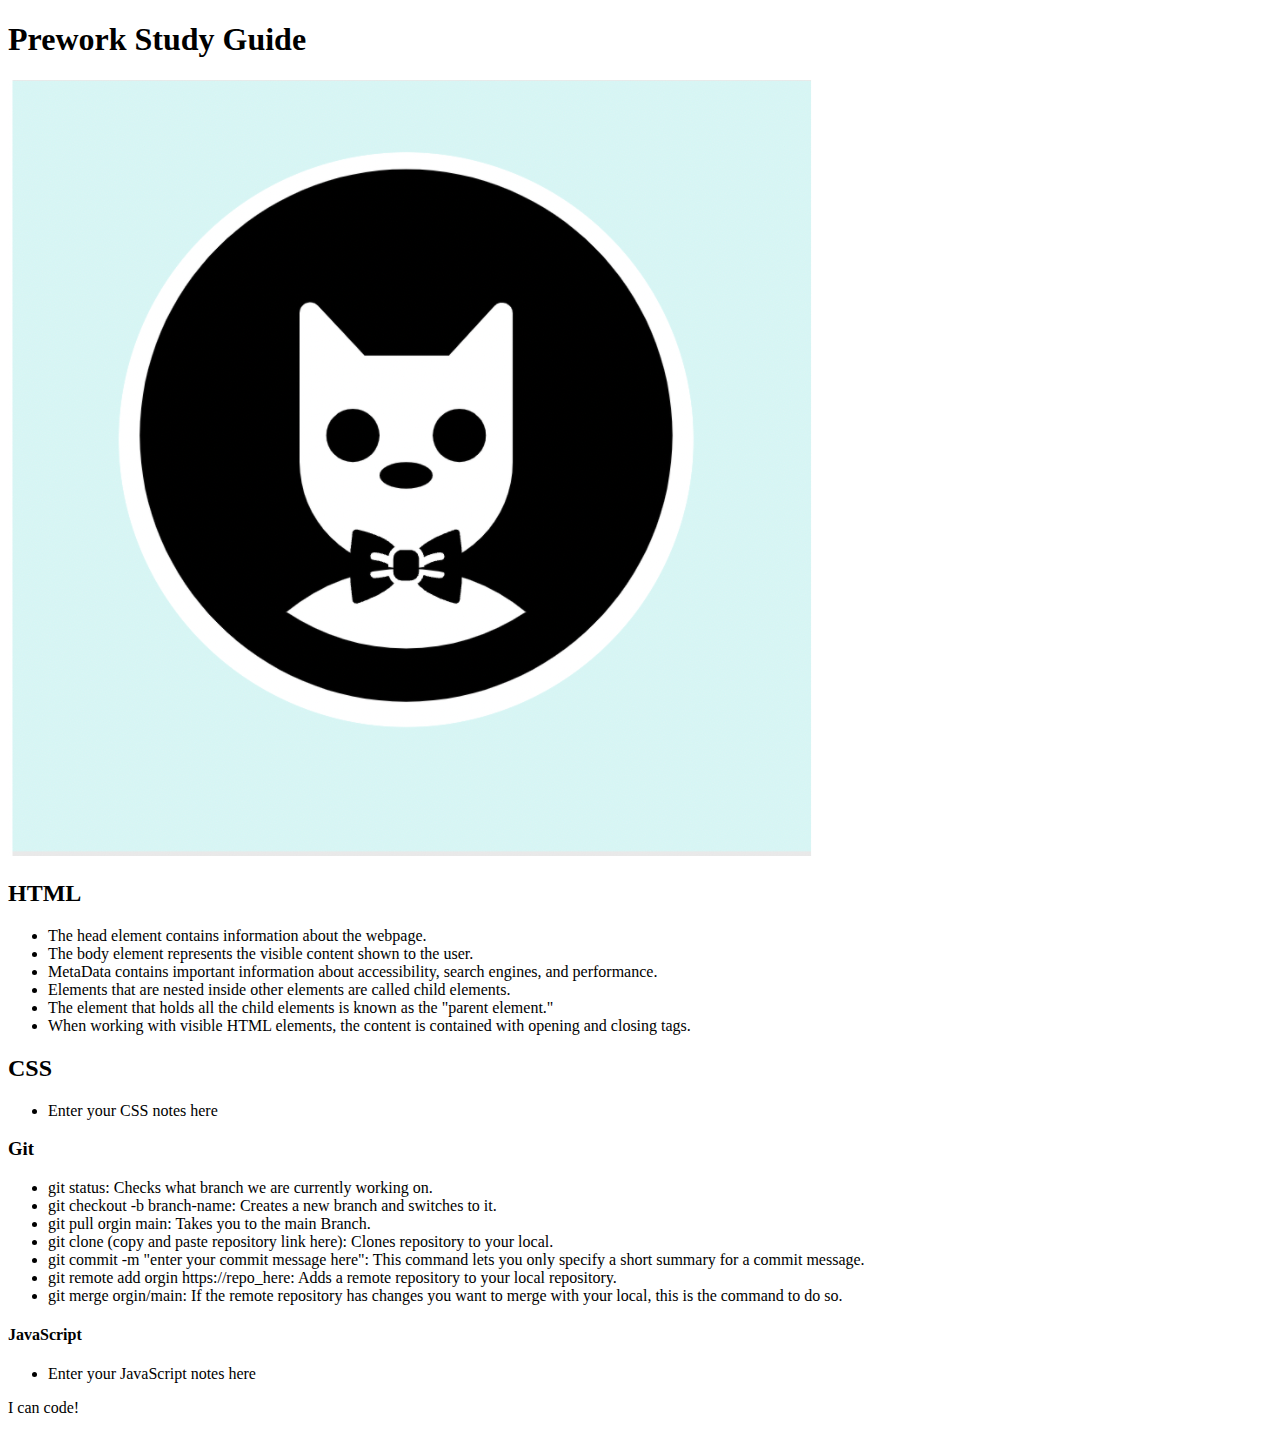
==== index.html @ 1c83fc63 "reorganized working directory" ====
<!DOCTYPE html>
<html lang="en">
  <head>
    <meta charset="UTF-8" />
    <meta http-equiv="X-UA-Compatible" content="IE=edge" />
    <meta name="viewport" content="width=device-width, initial-scale=1.0" />
    <title>Prework Study Guide</title>
  </head>
  <body>
    <header id="top">
      <h1>Prework Study Guide</h1>
      <img src="./assets/bowtie-cat.png" alt="Profile image of cat wearing a bow tie." />
    </header>
    <main>
      <section class="card" id="html-section">
      <h2>HTML</h2>
      <ul>
        <li>The head element contains information about the webpage.</li>
        <li>The body element represents the visible content shown to the user.</li>
        <li>MetaData contains important information about accessibility, search engines, and performance.</li>
        <li>Elements that are nested inside other elements are called child elements.</li>
        <li>The element that holds all the child elements is known as the "parent element."</li>
        <li>When working with visible HTML elements, the content is contained with opening and closing tags.</li>
      </ul>
    </section>
        <section class="card" id="css-section">
          <h2>CSS</h2>
          <ul>
            <li>Enter your CSS notes here</li>
          </ul>
        </section>
        <section class="card" id="git-section">
          <h3>Git</h3>
          <ul>
            <li>git status: Checks what branch we are currently working on.</li>
            <li>git checkout -b branch-name: Creates a new branch and switches to it.</li>
            <li>git pull orgin main: Takes you to the main Branch.</li>
            <li>git clone (copy and paste repository link here): Clones repository to your local.  </li>
            <li>git commit -m "enter your commit message here": This command lets you only specify a short summary for a commit message.</li>
            <li>git remote add orgin https://repo_here: Adds a remote repository to your local repository.</li>
            <li>git merge orgin/main: If the remote repository has changes you want to merge with your local, this is the command to do so.</li>
          </ul>
        </section>
        <section class="card" id="javascript-section">
          <h4>JavaScript</h4>
          <ul>
            <li>Enter your JavaScript notes here</li>
          </ul>
        </section>
    </main>

    <footer>
      <p>I can code!</p>
    </footer>
  </body>
</html>
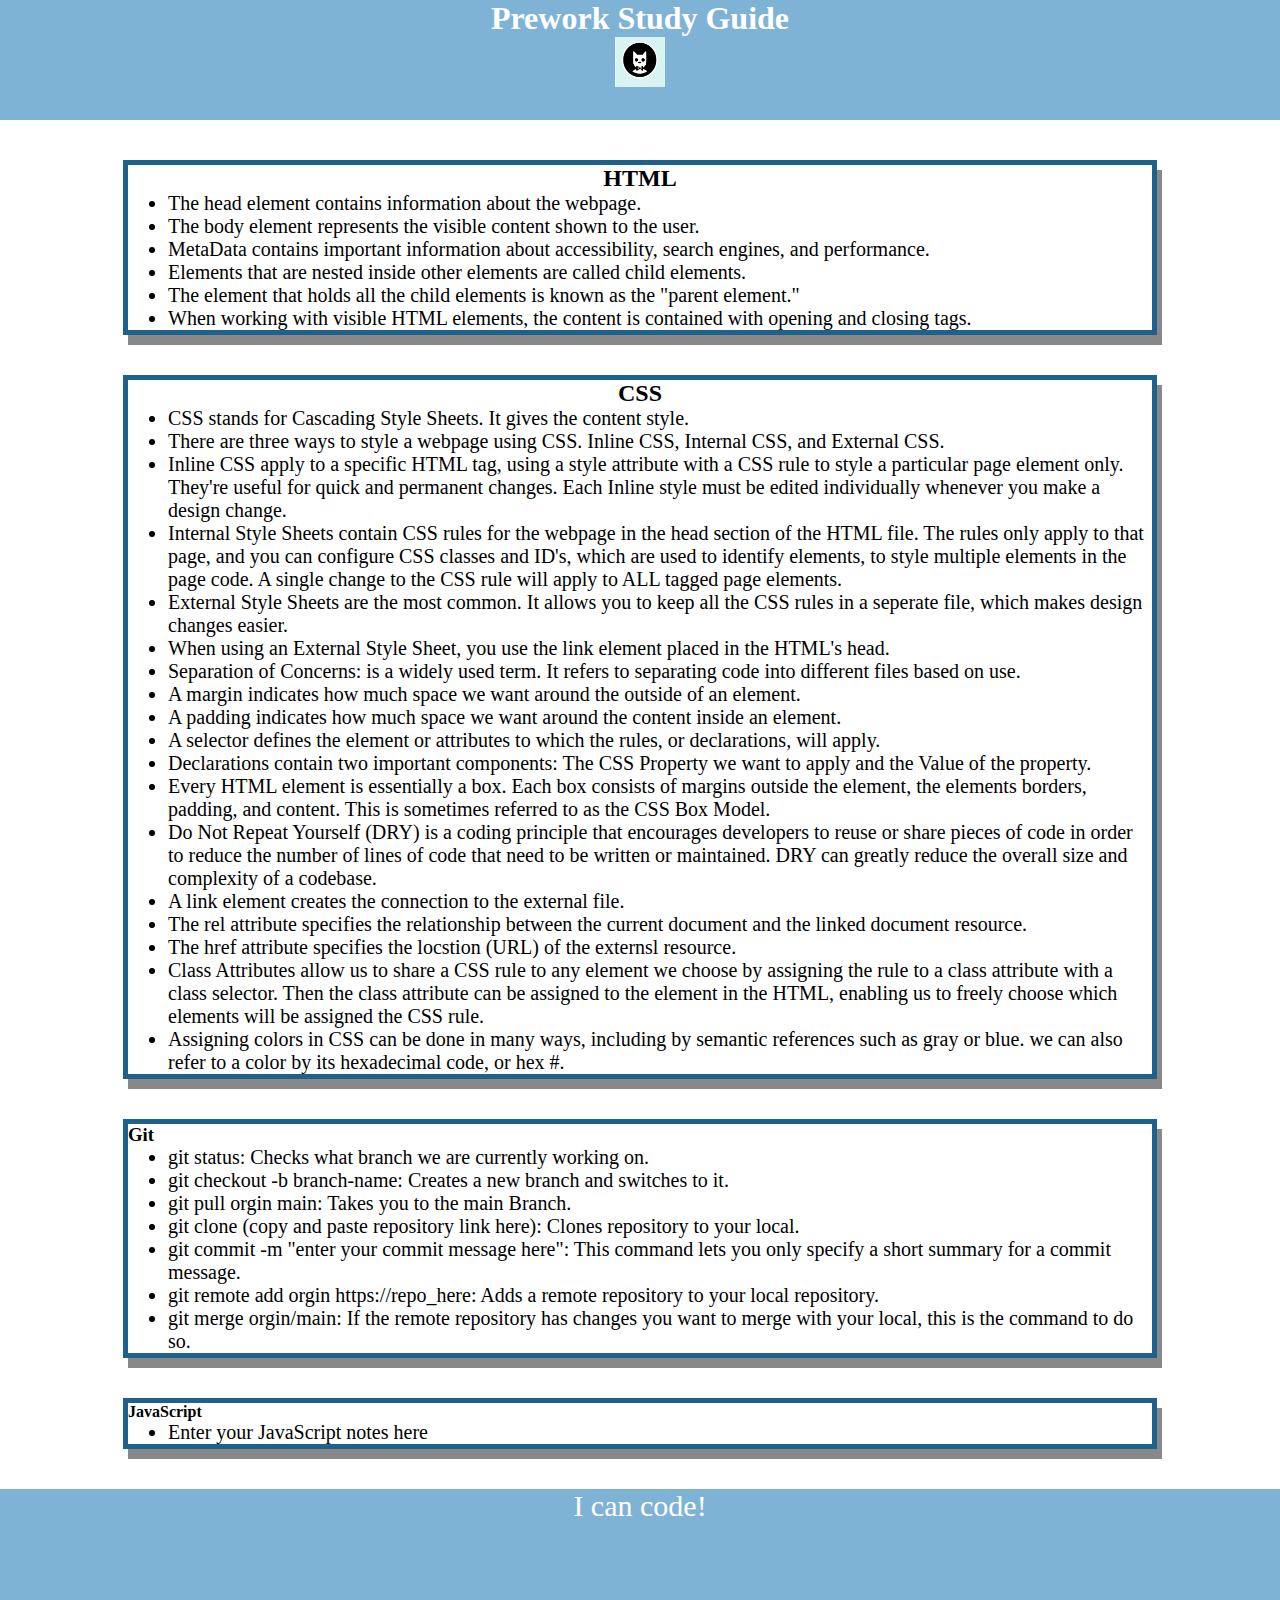
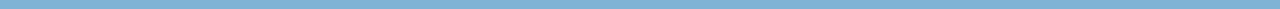
==== commit 8f2f47cb: "Added text to HTML file, added Style sheet, reorganized" ====
--- a/index.html
+++ b/index.html
@@ -4,6 +4,7 @@
     <meta charset="UTF-8" />
     <meta http-equiv="X-UA-Compatible" content="IE=edge" />
     <meta name="viewport" content="width=device-width, initial-scale=1.0" />
+    <link rel="stylesheet" href="./assets/style.css">
     <title>Prework Study Guide</title>
   </head>
   <body>
@@ -26,7 +27,24 @@
         <section class="card" id="css-section">
           <h2>CSS</h2>
           <ul>
-            <li>Enter your CSS notes here</li>
+            <li>CSS stands for Cascading Style Sheets. It gives the content style.</li>
+            <li>There are three ways to style a webpage using CSS. Inline CSS, Internal CSS, and External CSS.</li>
+            <li>Inline CSS apply to a specific HTML tag, using a style attribute with a CSS rule to style a particular page element only. They're useful for quick and permanent changes. Each Inline style must be edited individually whenever you make a design change.</li>
+            <li>Internal Style Sheets contain CSS rules for the webpage in the head section of the HTML file. The rules only apply to that page, and you can configure CSS classes and ID's, which are used to identify elements, to style multiple elements in the page code. A single change to the CSS rule will apply to ALL tagged page elements.</li>
+            <li>External Style Sheets are the most common. It allows you to keep all the CSS rules in a seperate file, which makes design changes easier.</li>
+            <li>When using an External Style Sheet, you use the link element placed in the HTML's head.</li>
+            <li>Separation of Concerns: is a widely used term. It refers to separating code into different files based on use.</li>
+            <li>A margin indicates how much space we want around the outside of an element.</li>
+            <li>A padding indicates how much space we want around the content inside an element.</li>
+            <li>A selector defines the element or attributes to which the rules, or declarations, will apply.</li>
+            <li>Declarations contain two important components: The CSS Property we want to apply and the Value of the property.</li>
+            <li>Every HTML element is essentially a box. Each box consists of margins outside the element, the elements borders, padding, and content. This is sometimes referred to as the CSS Box Model.</li>
+            <li>Do Not Repeat Yourself (DRY) is a coding principle that encourages developers to reuse or share pieces of code in order to reduce the number of lines of code that need to be written or maintained. DRY can greatly reduce the overall size and complexity of a codebase.</li>
+            <li>A link element creates the connection to the external file.</li>
+            <li>The rel attribute specifies the relationship between the current document and the linked document resource.</li>
+            <li>The href attribute specifies the locstion (URL) of the externsl resource.</li>
+            <li>Class Attributes allow us to share a CSS rule to any element we choose by assigning the rule to a class attribute with a class selector. Then the class attribute can be assigned to the element in the HTML, enabling us to freely choose which elements will be assigned the CSS rule.</li>
+            <li>Assigning colors in CSS can be done in many ways, including by semantic references such as gray or blue. we can also refer to a color by its hexadecimal code, or hex #.</li>
           </ul>
         </section>
         <section class="card" id="git-section">
--- a/assets/style.css
+++ b/assets/style.css
@@ -0,0 +1,36 @@
+* {
+    margin: 0;
+    padding: 0;
+}
+header,
+footer {
+    width: 100%;
+    height: 120px;
+    background-color: #7FB3D5;
+    color: white;
+}
+h1,
+h2 {
+    text-align: center;
+}
+img {
+    display: block;
+    height: 50px;
+    width: 50px;
+    margin-left: auto;
+    margin-right: auto;
+}
+ul {
+    padding-left: 40px;
+    font-size: 20px;
+}
+p {
+    text-align: center;
+    font-size: 30px;
+  }
+  .card {
+    width: 80%;
+    margin: 40px auto;
+    border: 5px solid #1F618D;
+    box-shadow: 5px 10px #888888;
+  }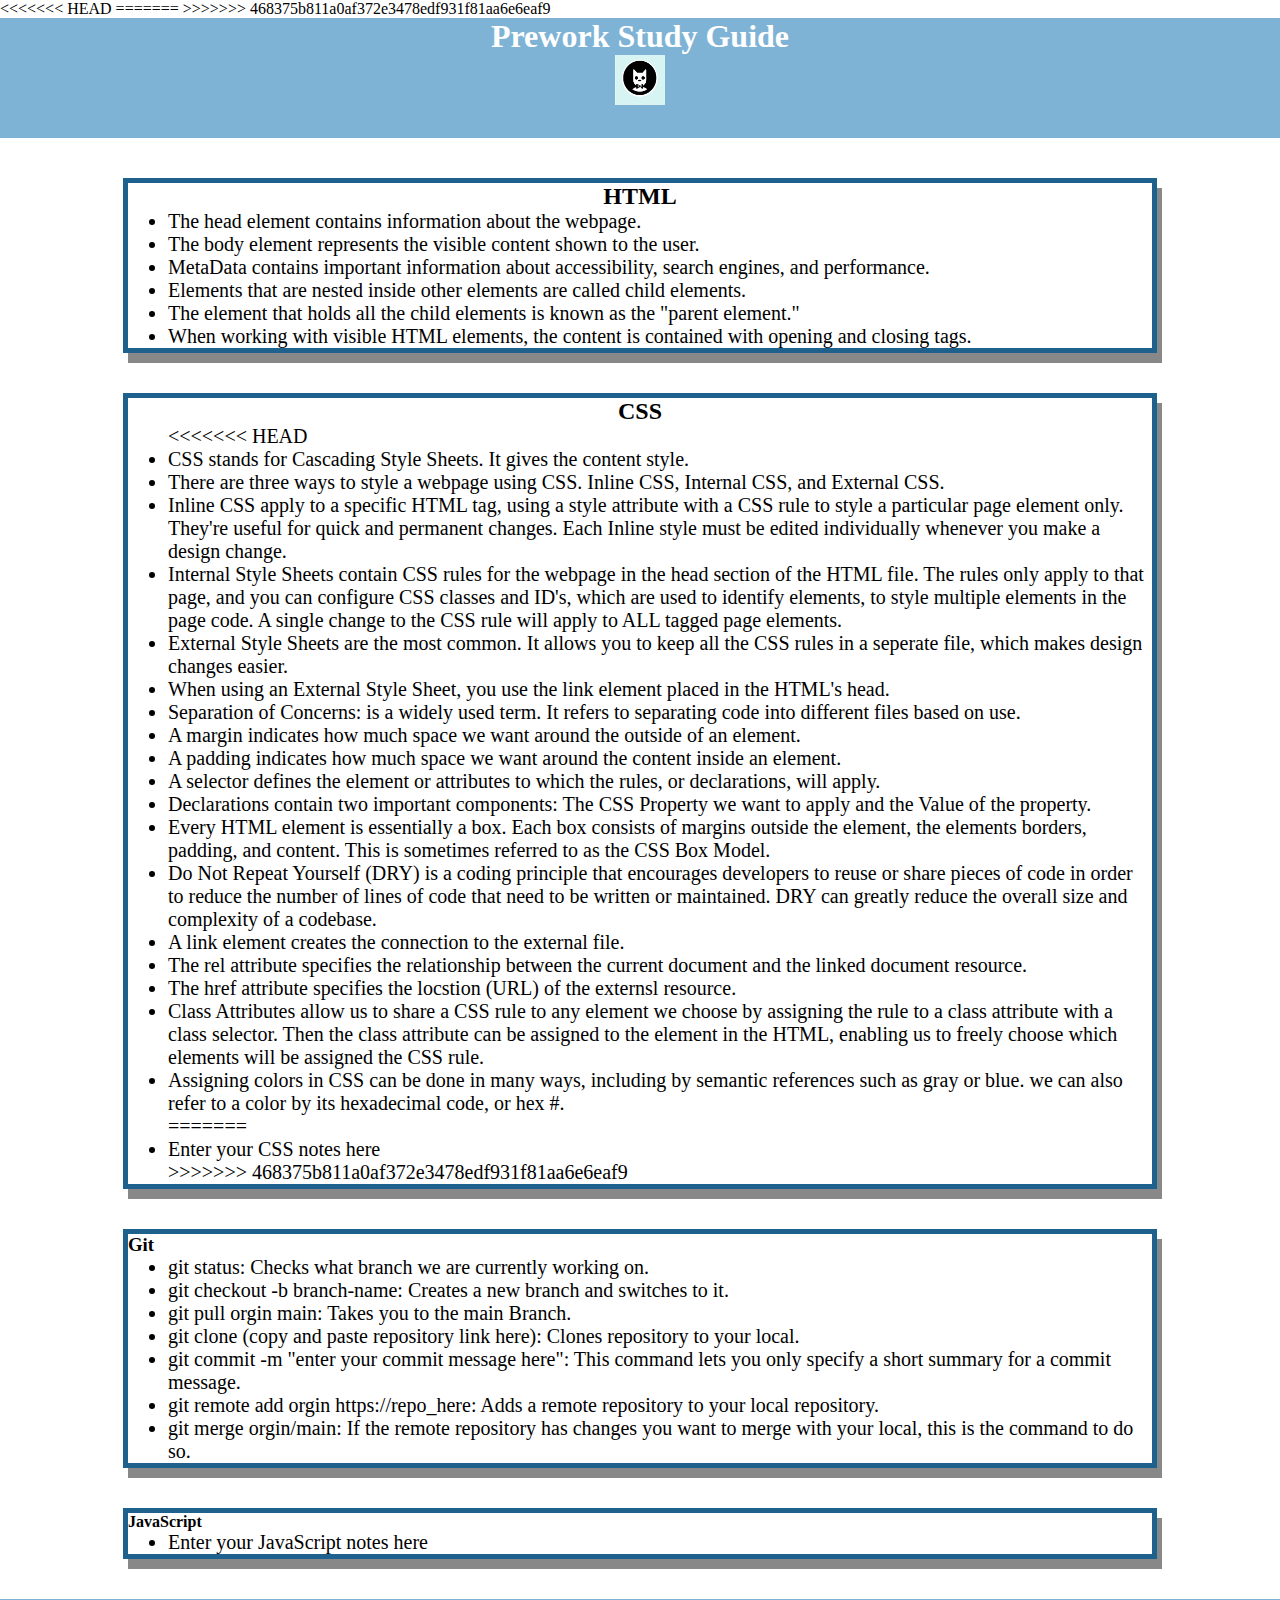
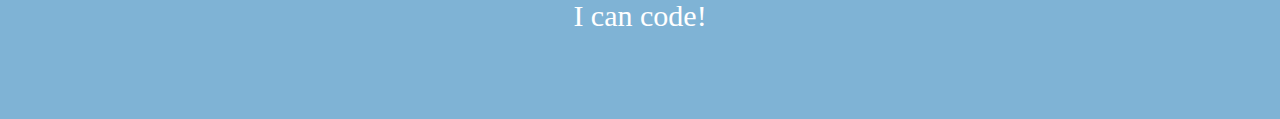
==== commit c77855fd: "added text to HTML file, added CSS file, Reorganized." ====
--- a/index.html
+++ b/index.html
@@ -4,7 +4,10 @@
     <meta charset="UTF-8" />
     <meta http-equiv="X-UA-Compatible" content="IE=edge" />
     <meta name="viewport" content="width=device-width, initial-scale=1.0" />
+<<<<<<< HEAD
     <link rel="stylesheet" href="./assets/style.css">
+=======
+>>>>>>> 468375b811a0af372e3478edf931f81aa6e6eaf9
     <title>Prework Study Guide</title>
   </head>
   <body>
@@ -27,6 +30,7 @@
         <section class="card" id="css-section">
           <h2>CSS</h2>
           <ul>
+<<<<<<< HEAD
             <li>CSS stands for Cascading Style Sheets. It gives the content style.</li>
             <li>There are three ways to style a webpage using CSS. Inline CSS, Internal CSS, and External CSS.</li>
             <li>Inline CSS apply to a specific HTML tag, using a style attribute with a CSS rule to style a particular page element only. They're useful for quick and permanent changes. Each Inline style must be edited individually whenever you make a design change.</li>
@@ -45,6 +49,9 @@
             <li>The href attribute specifies the locstion (URL) of the externsl resource.</li>
             <li>Class Attributes allow us to share a CSS rule to any element we choose by assigning the rule to a class attribute with a class selector. Then the class attribute can be assigned to the element in the HTML, enabling us to freely choose which elements will be assigned the CSS rule.</li>
             <li>Assigning colors in CSS can be done in many ways, including by semantic references such as gray or blue. we can also refer to a color by its hexadecimal code, or hex #.</li>
+=======
+            <li>Enter your CSS notes here</li>
+>>>>>>> 468375b811a0af372e3478edf931f81aa6e6eaf9
           </ul>
         </section>
         <section class="card" id="git-section">
